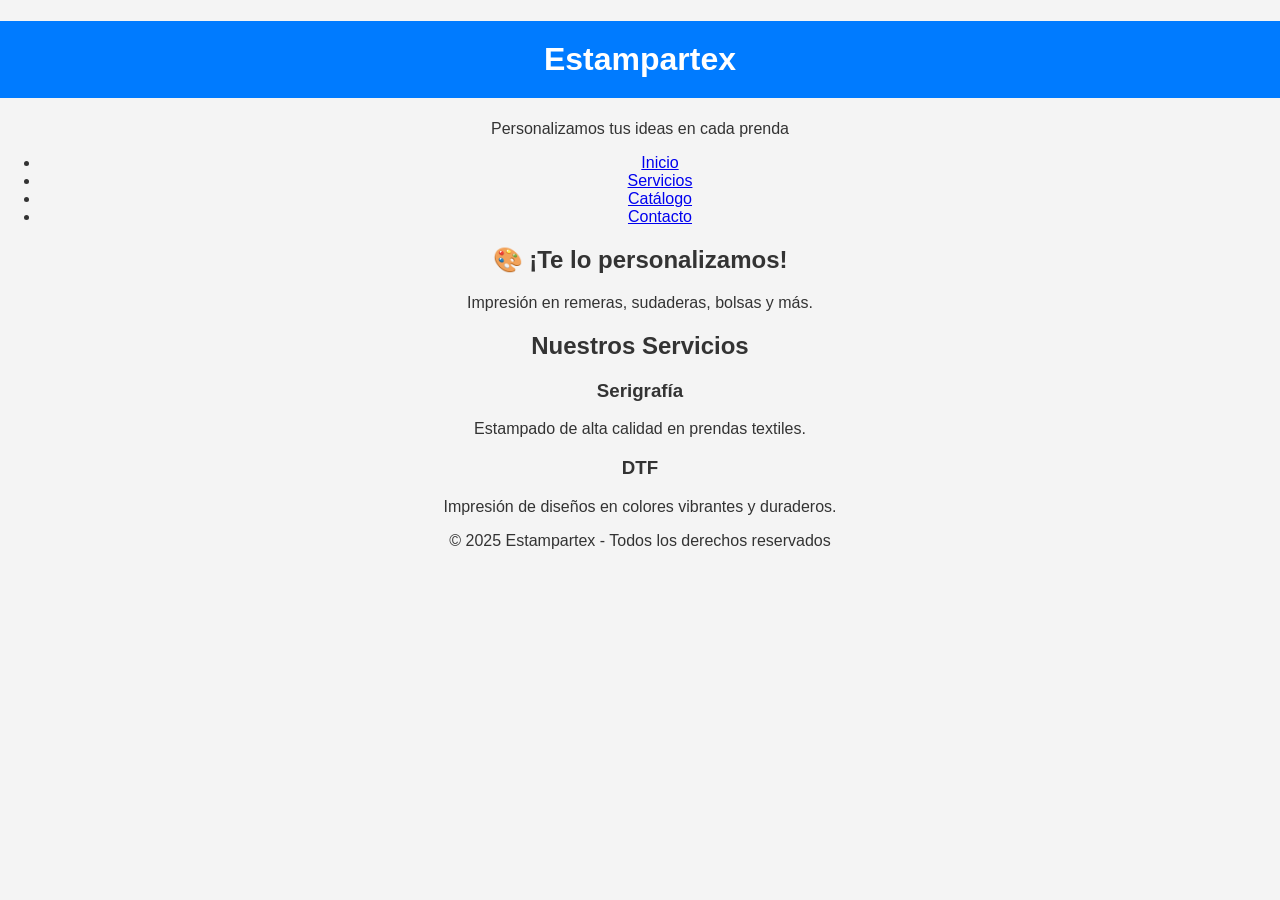
==== Extampartex/index.html @ 43e72255 "Organizando archivos en la carpeta del proyecto" ====
<!DOCTYPE html>
<html lang="es">
<head>
    <meta charset="UTF-8">
    <meta name="viewport" content="width=device-width, initial-scale=1.0">
    <title>Estampartex - Personalización de Indumentaria</title>
    <link rel="stylesheet" href="styles.css">
</head>
<body>

    <header>
        <h1>Estampartex</h1>
        <p>Personalizamos tus ideas en cada prenda</p>
    </header>

    <nav>
        <ul>
            <li><a href="#">Inicio</a></li>
            <li><a href="#">Servicios</a></li>
            <li><a href="#">Catálogo</a></li>
            <li><a href="#">Contacto</a></li>
        </ul>
    </nav>

    <main>
        <section class="banner">
            <h2>🎨 ¡Te lo personalizamos!</h2>
            <p>Impresión en remeras, sudaderas, bolsas y más.</p>
        </section>

        <section class="services">
            <h2>Nuestros Servicios</h2>
            <div class="service-box">
                <h3>Serigrafía</h3>
                <p>Estampado de alta calidad en prendas textiles.</p>
            </div>
            <div class="service-box">
                <h3>DTF</h3>
                <p>Impresión de diseños en colores vibrantes y duraderos.</p>
            </div>
        </section>
    </main>

    <footer>
        <p>&copy; 2025 Estampartex - Todos los derechos reservados</p>
    </footer>

</body>
</html>
---- Extampartex/styles.css ----
body {
    font-family: Arial, sans-serif;
    background-color: #f4f4f4;
    color: #333;
    text-align: center;
    margin: 0;
    padding: 0;
}

h1 {
    background-color: #007bff;
    color: white;
    padding: 20px;
}

.marquee {
    font-size: 20px;
    color: red;
    font-weight: bold;
    margin-top: 20px;
}
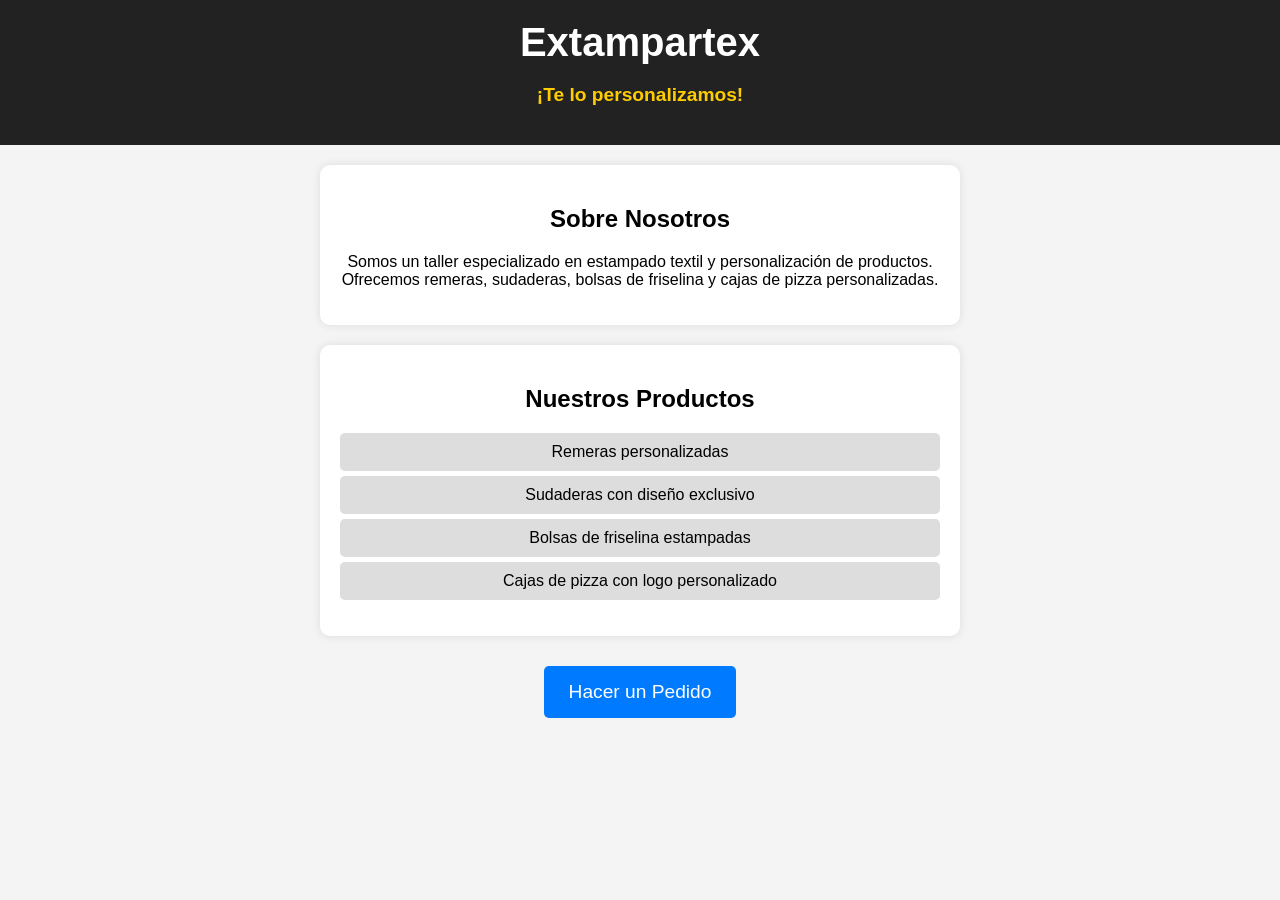
==== commit f60a1aea: "Mejorando la página web" ====
--- a/Extampartex/index.html
+++ b/Extampartex/index.html
@@ -3,48 +3,33 @@
 <head>
     <meta charset="UTF-8">
     <meta name="viewport" content="width=device-width, initial-scale=1.0">
-    <title>Estampartex - Personalización de Indumentaria</title>
+    <title>Extampartex</title>
     <link rel="stylesheet" href="styles.css">
 </head>
 <body>
-
     <header>
-        <h1>Estampartex</h1>
-        <p>Personalizamos tus ideas en cada prenda</p>
+        <h1>Extampartex</h1>
+        <p class="movimiento">¡Te lo personalizamos!</p>
     </header>
 
-    <nav>
+    <section class="descripcion">
+        <h2>Sobre Nosotros</h2>
+        <p>Somos un taller especializado en estampado textil y personalización de productos. Ofrecemos remeras, sudaderas, bolsas de friselina y cajas de pizza personalizadas.</p>
+    </section>
+
+    <section class="productos">
+        <h2>Nuestros Productos</h2>
         <ul>
-            <li><a href="#">Inicio</a></li>
-            <li><a href="#">Servicios</a></li>
-            <li><a href="#">Catálogo</a></li>
-            <li><a href="#">Contacto</a></li>
+            <li>Remeras personalizadas</li>
+            <li>Sudaderas con diseño exclusivo</li>
+            <li>Bolsas de friselina estampadas</li>
+            <li>Cajas de pizza con logo personalizado</li>
         </ul>
-    </nav>
+    </section>
 
-    <main>
-        <section class="banner">
-            <h2>🎨 ¡Te lo personalizamos!</h2>
-            <p>Impresión en remeras, sudaderas, bolsas y más.</p>
-        </section>
-
-        <section class="services">
-            <h2>Nuestros Servicios</h2>
-            <div class="service-box">
-                <h3>Serigrafía</h3>
-                <p>Estampado de alta calidad en prendas textiles.</p>
-            </div>
-            <div class="service-box">
-                <h3>DTF</h3>
-                <p>Impresión de diseños en colores vibrantes y duraderos.</p>
-            </div>
-        </section>
-    </main>
-
-    <footer>
-        <p>&copy; 2025 Estampartex - Todos los derechos reservados</p>
-    </footer>
+    <div class="boton-container">
+        <a href="https://wa.me/5491135656576" class="boton">Hacer un Pedido</a>
+    </div>
 
 </body>
 </html>
-
--- a/Extampartex/styles.css
+++ b/Extampartex/styles.css
@@ -1,22 +1,70 @@
 body {
     font-family: Arial, sans-serif;
-    background-color: #f4f4f4;
-    color: #333;
-    text-align: center;
     margin: 0;
     padding: 0;
+    background-color: #f4f4f4;
+    text-align: center;
 }
 
-h1 {
-    background-color: #007bff;
+header {
+    background-color: #222;
     color: white;
     padding: 20px;
 }
 
-.marquee {
-    font-size: 20px;
-    color: red;
-    font-weight: bold;
-    margin-top: 20px;
+h1 {
+    margin: 0;
+    font-size: 2.5em;
 }
 
+.movimiento {
+    font-size: 1.2em;
+    font-weight: bold;
+    color: #ffcc00;
+    animation: mover 3s infinite alternate;
+}
+
+@keyframes mover {
+    from { transform: translateX(-10px); }
+    to { transform: translateX(10px); }
+}
+
+.descripcion, .productos {
+    background: white;
+    margin: 20px auto;
+    padding: 20px;
+    max-width: 600px;
+    border-radius: 10px;
+    box-shadow: 0 0 10px rgba(0, 0, 0, 0.1);
+}
+
+ul {
+    list-style: none;
+    padding: 0;
+}
+
+ul li {
+    background: #ddd;
+    margin: 5px 0;
+    padding: 10px;
+    border-radius: 5px;
+}
+
+.boton-container {
+    margin: 30px 0;
+}
+
+.boton {
+    display: inline-block;
+    padding: 15px 25px;
+    background: #007bff;
+    color: white;
+    text-decoration: none;
+    font-size: 1.2em;
+    border-radius: 5px;
+    transition: 0.3s;
+}
+
+.boton:hover {
+    background: #0056b3;
+}
